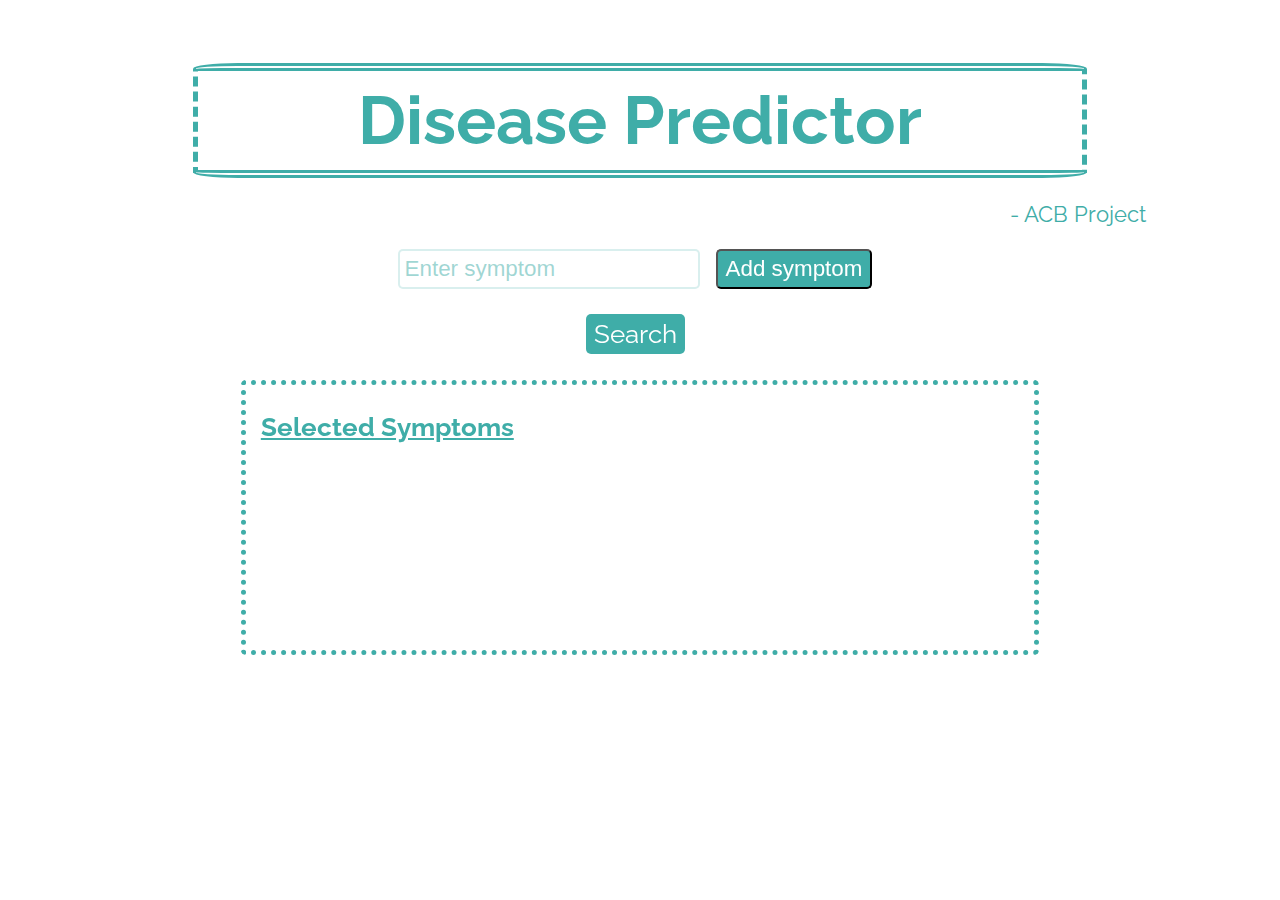
==== index.html @ ee1e838b "Removed flask, shifted to normal javascript" ====
<!doctype html>
<html lang='en'>
<head>
  <title>Disease Predictor Application</title>
  <meta charset='utf-8'>
   <link rel="stylesheet" href="main.css">
   <link href="https://fonts.googleapis.com/css?family=Raleway|Roboto" rel="stylesheet">
</head>

<body>
  <header>
    <h1>Disease Predictor</h1>
    <p class='tagline'>- ACB Project</p>
  </header>
  <!-- input form for symptoms -->
  <div class='form-wrapper'>
    <form class='symptom-form' method="POST" action='/'>
      <div class='symptom-wrapper'>
        <input type='text' class='symptom' name='symptom' placeholder='Enter symptom' autofocus>
        <button class='add-symptom'>Add symptom</button>
    </div>
    </form>
  </div>
  <div class="searchbtn-wrapper">
    <a class='searchbtn' href='results'>Search</a>
  </div>
  <div class='symptoms-entered'>
    <h3>Selected  Symptoms</h3>
    <!-- add symptoms here as entered by the user, dynamically -->

  </div>
  <script src='script.js'></script>
</body>
</html>
---- main.css ----
body {
  color: rgb(63, 173, 168);
  font-family: 'Raleway', sans-serif;
  font-size: 1.4rem;

}

header h1 {
  text-align: center;
  width: 70%;
  margin: 0 auto;
  margin-top: 5%;
  padding: 10px 0;
  font-size: 3em;
  border-color: rgba(63, 173, 168, 0.5);
  border-top: 8px double;
  border-right: 5px dashed;
  border-left: 5px dashed;
  border-bottom: 8px double;

  border-radius: 5%;
}

header p {
  text-align: right;
  width: 90%;
}


.symptom-wrapper {
  text-align: center;
}
.symptom, .add-symptom, .searchbtn {
  font-size: 1.4rem;
  padding: 5px;
  margin-right: 10px;
}
.symptom {
  outline: none;
  border-style: solid;
  border-radius: 5px;
  border-color: rgba(63, 173, 168, 0.2);
}
::placeholder {
  color: rgba(63, 173, 168, 0.5);
}

.searchbtn-wrapper {
  text-align: center;
}
.add-symptom, .searchbtn {
  background: rgb(63, 173, 168);
  color: white;
  border-radius: 5px;
  padding-left: 8px;
  padding-right: 8px;
}
.searchbtn {
  display: inline-block;
  margin-top: 2%;
  font-size: 1.6rem;
}

a {
  text-decoration: none;
}
.add-symptom:hover, .searchbtn:hover {
  cursor: pointer;

}


.symptoms-entered {
  height: 250px;
  width: 60%;
  margin: 0 auto;
  margin-top: 2%;
  padding: 15px;
  padding-top: 0;
  border: 5px dotted rgb(63, 173, 168);
  border-radius: 5px;

}
.symptoms-entered h3 {
  text-decoration: underline;
}

.added-symptom {
  background: rgba(63, 173, 168, 0.1);
  padding; 5px;
  font-size: 1.4rem;
  color: rgb(63, 173, 168);

}
.added-symptom:hover {
  cursor: pointer;
}

/* font families used
font-family: 'Roboto', sans-serif;
font-family: 'Raleway', sans-serif;

*/
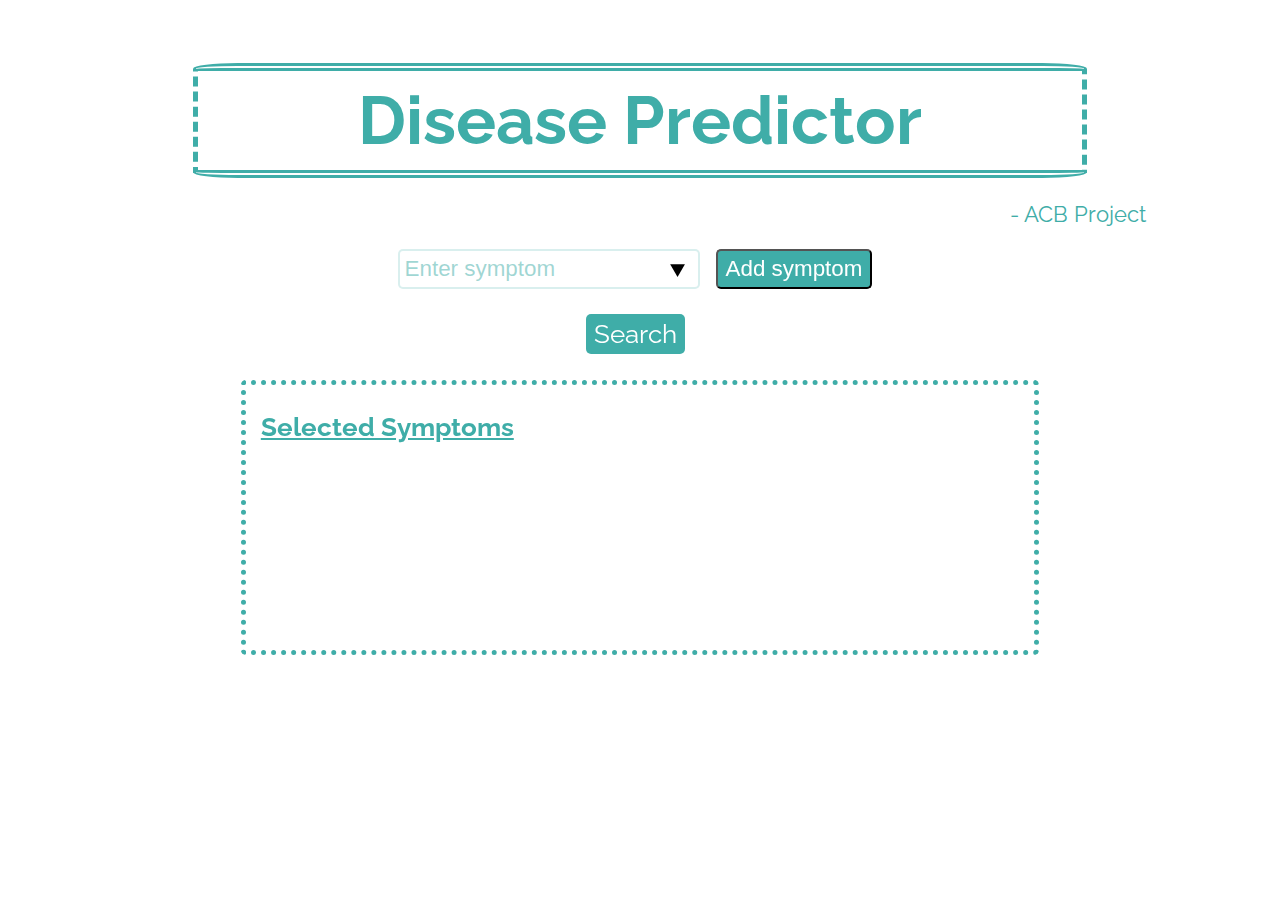
==== commit fbe76fdf: "Can see the different symptoms now." ====
--- a/index.html
+++ b/index.html
@@ -16,13 +16,14 @@
   <div class='form-wrapper'>
     <form class='symptom-form' method="POST" action='/'>
       <div class='symptom-wrapper'>
-        <input type='text' class='symptom' name='symptom' placeholder='Enter symptom' autofocus>
+        <input type='text' class='symptom' name='symptom' placeholder='Enter symptom' list='all-symptoms'autofocus>
+        <datalist id='all-symptoms'></datalist>
         <button class='add-symptom'>Add symptom</button>
     </div>
     </form>
   </div>
   <div class="searchbtn-wrapper">
-    <a class='searchbtn' href='results'>Search</a>
+    <a class='searchbtn' href='results.html'>Search</a>
   </div>
   <div class='symptoms-entered'>
     <h3>Selected  Symptoms</h3>
